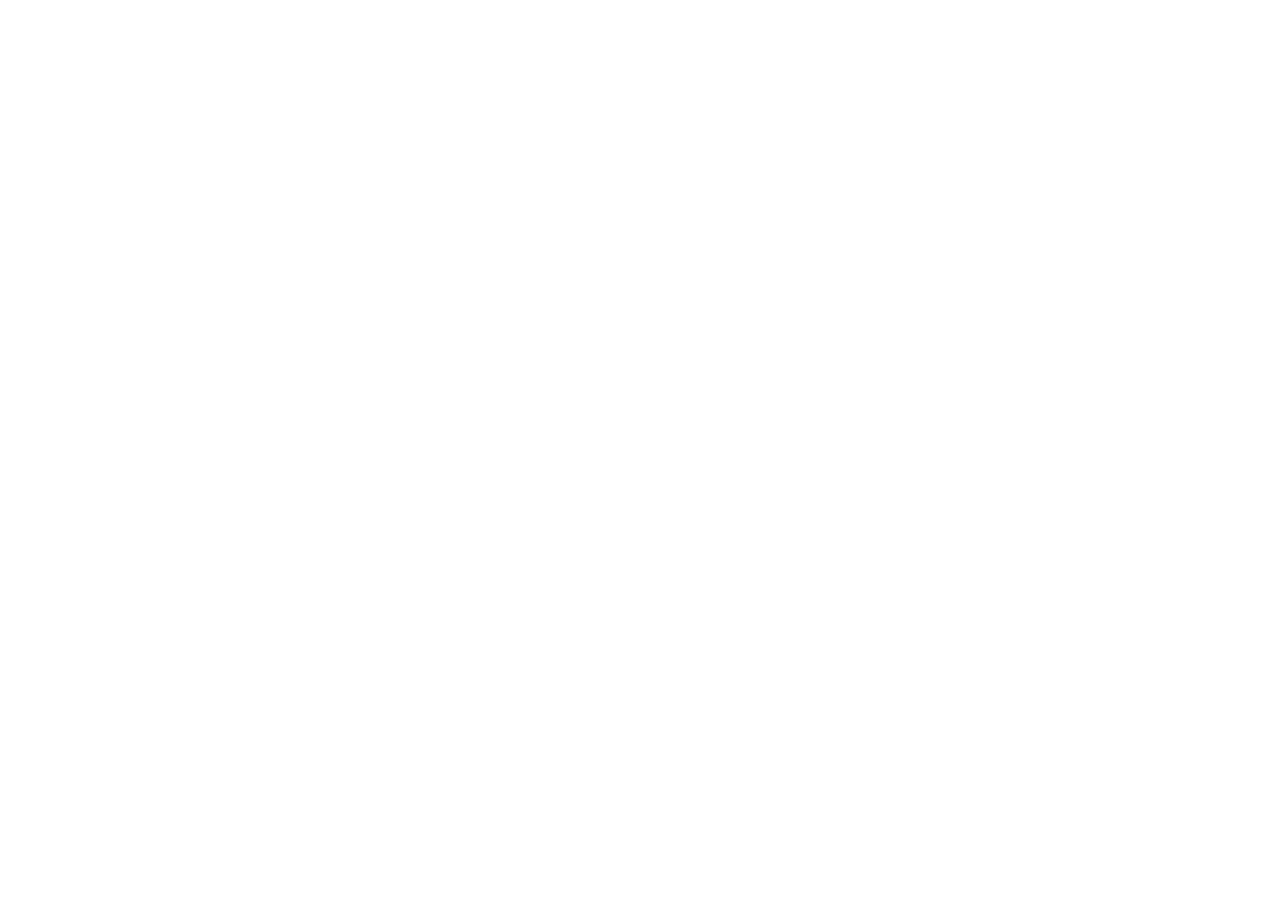
==== E-commerce/index/index.html @ 6e62061b "tela de entrada" ====
<!DOCTYPE html>
<html lang="en">
<head>
    <meta charset="UTF-8">
    <meta name="viewport" content="width=device-width, initial-scale=1.0">
    <title>Eatsy</title>
    <link rel="stylesheet" href="css\style.css">
</head>
<body>
    
</body>
</html>
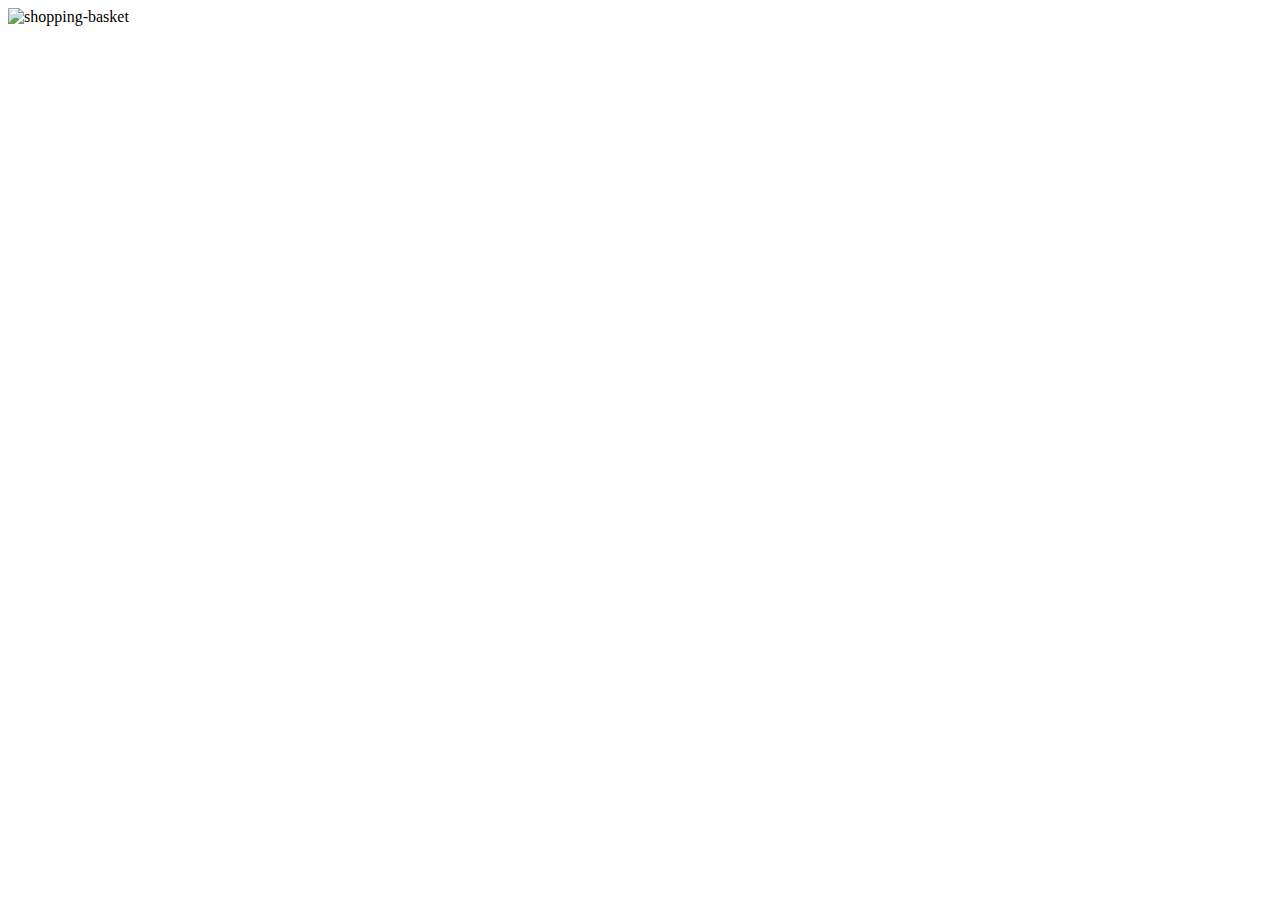
==== commit 4d06eff9: "header da pagina inicial" ====
--- a/E-commerce/index/index.html
+++ b/E-commerce/index/index.html
@@ -3,10 +3,14 @@
 <head>
     <meta charset="UTF-8">
     <meta name="viewport" content="width=device-width, initial-scale=1.0">
-    <title>Eatsy</title>
-    <link rel="stylesheet" href="css\style.css">
+    <title>Eatsy | Pagina Inicial</title>
+    <link rel="stylesheet" href="C:\Users\pedro\progweb\E-commerce\index\css\style.css">
 </head>
-<body>
-    
+<body class="tela-inicial">
+    <header>
+            <div class="shopping-basket-div">
+                <img class="shopping-basket-img" src="C:\Users\pedro\progweb\E-commerce\images\shopping-basket.png" alt="shopping-basket">
+            <div>
+    </header>
 </body>
 </html>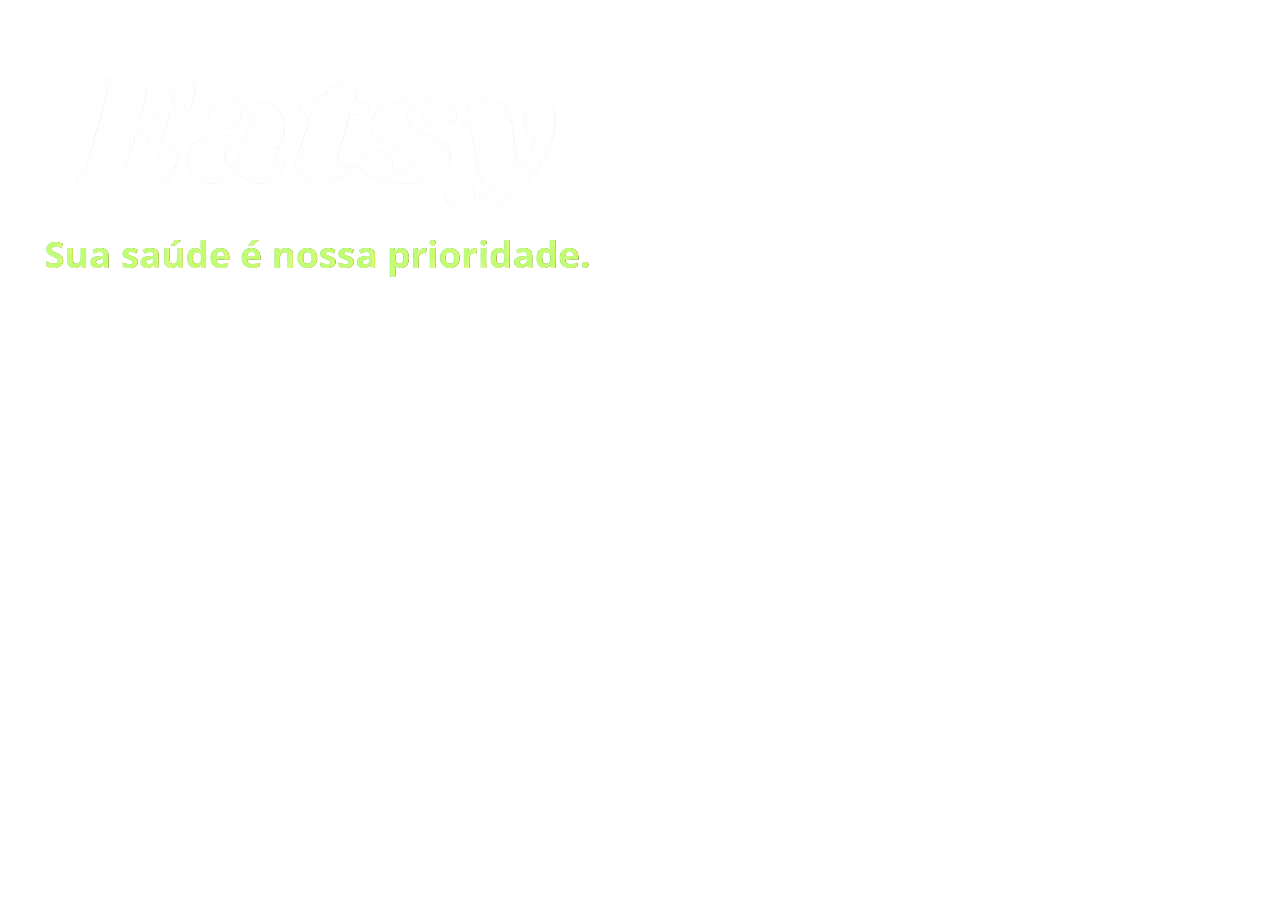
==== commit efcd0db3: "header" ====
--- a/E-commerce/index/index.html
+++ b/E-commerce/index/index.html
@@ -8,9 +8,8 @@
 </head>
 <body class="tela-inicial">
     <header>
-            <div class="shopping-basket-div">
-                <img class="shopping-basket-img" src="C:\Users\pedro\progweb\E-commerce\images\shopping-basket.png" alt="shopping-basket">
-            <div>
+        <img src="images/logo.png">
+        <div class="teste"></div>
     </header>
 </body>
 </html>